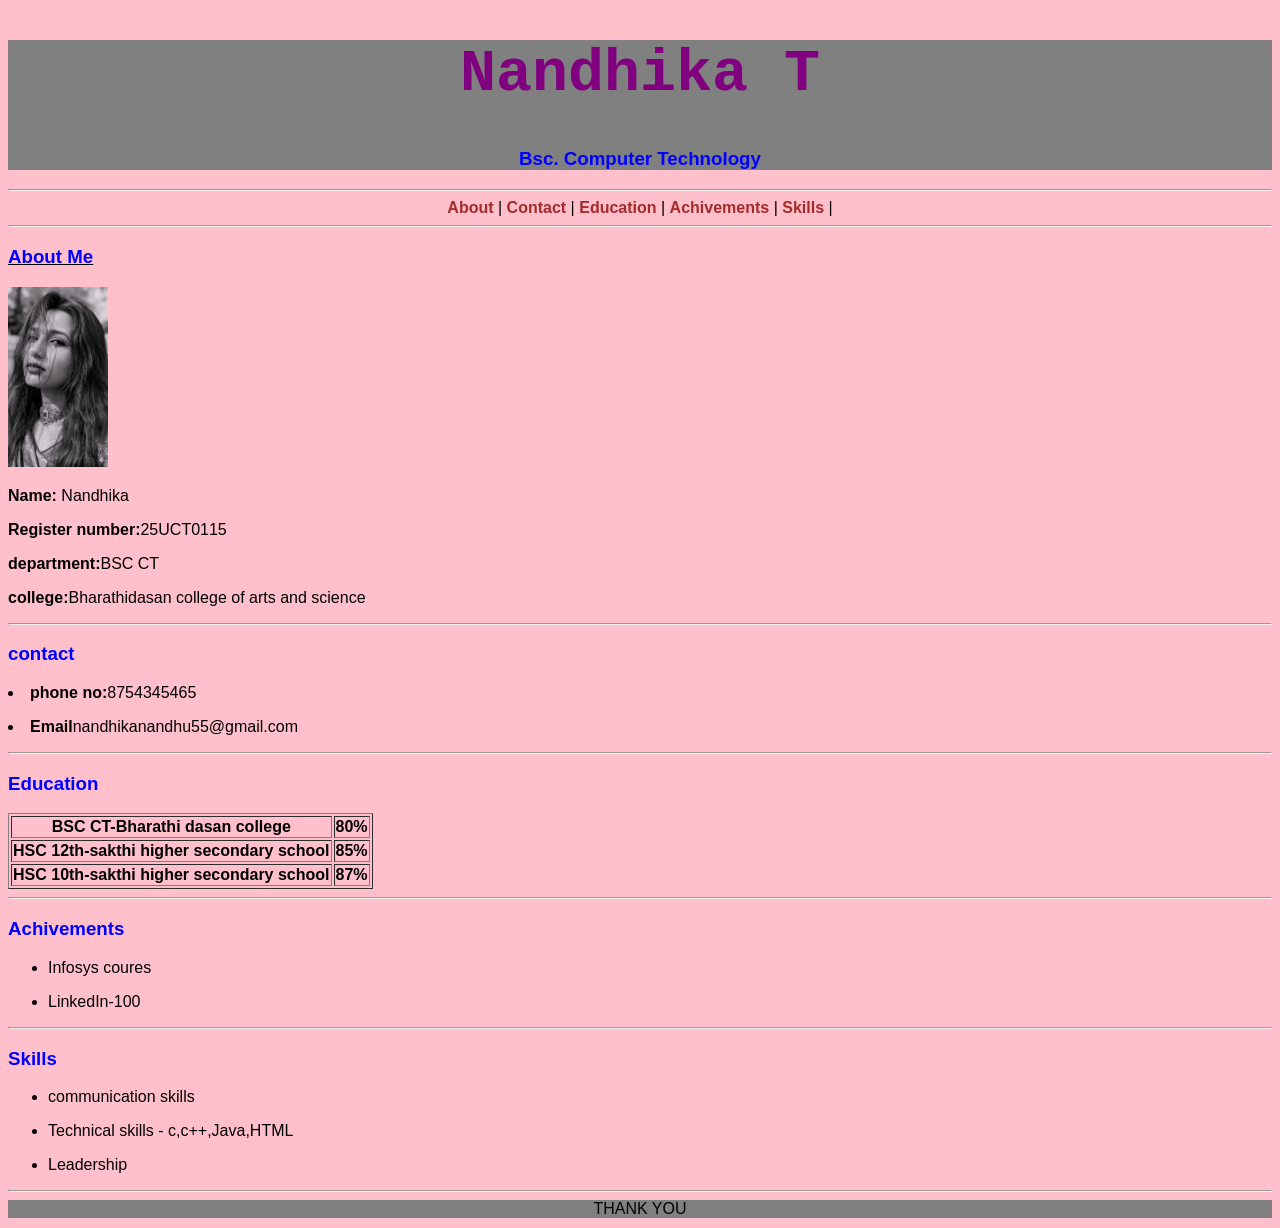
==== portfolio/index.HTML @ 2e0ddd87 "first commit" ====
<!DOCTYPE html>
<html lang="en">
<head>
    <meta charset="UTF-8">
    <meta name="viewport" content="width=device-width, initial-scale=1.0">
    <title>Student portfolio</title>
    <link rel="stylesheet" href="STYLE.CSS">
</head>
<body>
    <center>
    <header>
        <h1 id="name">Nandhika T</h1>
        <h3>Bsc. Computer Technology</h3>
    </header>
     </center>
     <hr>
     <center>
     <a href="#about" class="nav-link">About</a> |
     <a href="#contact" class="nav-link">Contact</a> |
     <a href="#education" class="nav-link">Education</a> |
     <a href="#achivements" class="nav-link">Achivements</a> |
     <a href="#skill" class="nav-link">Skills</a> |
     
     </center>
     <hr>
     <section id="about"> 
       <u> <h3>About Me</h3></u>
       <div id="about_me"></div>
       <img src="image.png" alt="profile pic" width="100" height="180">
       <p> <b> Name:</b> Nandhika</p>
       <p> <b> Register number:</b>25UCT0115</p>
       <p> <b> department:</b>BSC CT </p>
       <p> <b> college:</b>Bharathidasan college of arts and science</p>
       <div
       
     </section>
     <hr>
     <section id="contact">
        <h3> contact</h3>
        <p><b><li>phone no:</b>8754345465</li></p>
        <p><b><li>Email</b>nandhikanandhu55@gmail.com</li></p>
     </section>
     <hr>
     <section id="education">
      <table border="1">
        <h3>Education</h3>
        <tr>
         <th>BSC CT-Bharathi dasan college</th>
         <th>80%</th>
        </tr>
        <tr>
         <th>HSC 12th-sakthi higher secondary school</th>
         <th>85%</th>
        </tr>
        <tr>
         <th>HSC 10th-sakthi higher secondary school</th>
         <th>87%</th>
        </tr>
        </table>
     </section>
     <hr>
     <sedction id="achivements">
        <h3>Achivements</h3>
        <ul><li>Infosys coures</li></ul>
        <ul><li>LinkedIn-100</li></ul>
     </sedction>
     <hr>
     <section id="Skills">
        <h3>Skills</h3>
        <ul><li>communication skills</li></ul>
        <ul><li>Technical skills - c,c++,Java,HTML</li></ul>
        <ul><li>Leadership</li></ul>
     </section>
     <hr>
     <footer><center>
         THANK YOU
     </center>
     </footer>




     
</body>
</html>
---- portfolio/STYLE.CSS ----
*{
   
   font-family: Arial, Helvetica, sans-serif;
}
body{
    background-color: pink;
}
#name{
    font-family: monospace;
    font-size: 60px;
    color:purple;

}
.nav-link{
    text-decoration: none;
    color: brown;
    font-weight: bold;
}
h3{
    color:blue;
}
header,footer{
    background-color:grey;
}
#about_me{
    display: flex;
}
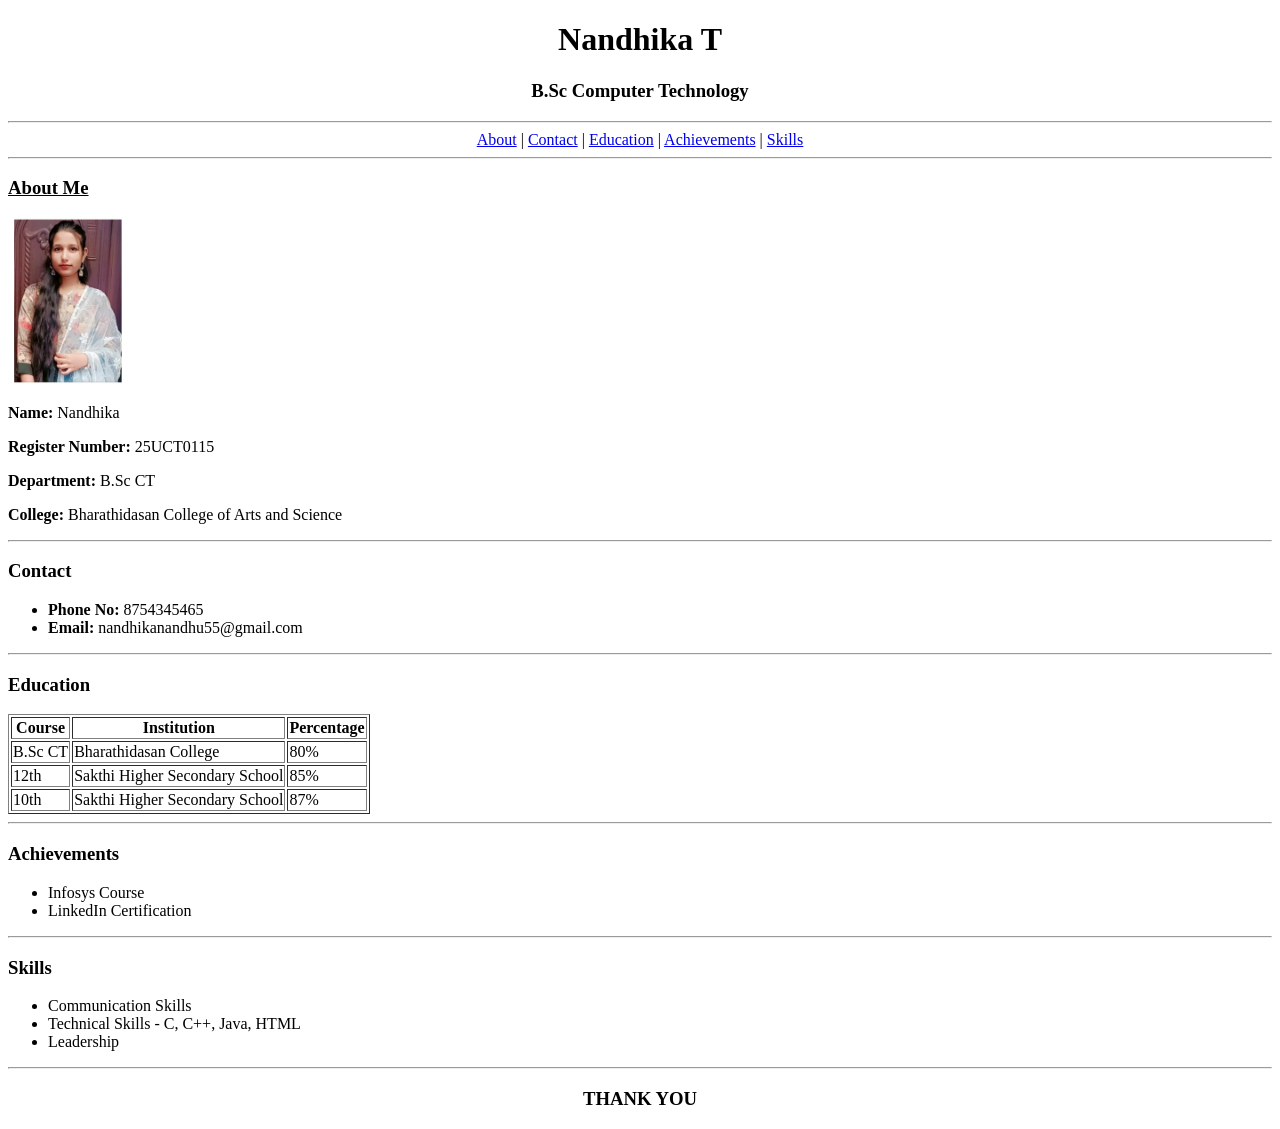
==== commit c8461d6b: "first commit" ====
--- a/portfolio/index.HTML
+++ b/portfolio/index.HTML
@@ -1,85 +1,130 @@
 <!DOCTYPE html>
 <html lang="en">
 <head>
-    <meta charset="UTF-8">
-    <meta name="viewport" content="width=device-width, initial-scale=1.0">
-    <title>Student portfolio</title>
-    <link rel="stylesheet" href="STYLE.CSS">
+<meta charset="UTF-8">
+<meta name="viewport" content="width=device-width, initial-scale=1.0">
+<title>Student Portfolio</title>
+<link rel="stylesheet" href="style.css">
 </head>
+
 <body>
-    <center>
-    <header>
-        <h1 id="name">Nandhika T</h1>
-        <h3>Bsc. Computer Technology</h3>
-    </header>
-     </center>
-     <hr>
-     <center>
-     <a href="#about" class="nav-link">About</a> |
-     <a href="#contact" class="nav-link">Contact</a> |
-     <a href="#education" class="nav-link">Education</a> |
-     <a href="#achivements" class="nav-link">Achivements</a> |
-     <a href="#skill" class="nav-link">Skills</a> |
-     
-     </center>
-     <hr>
-     <section id="about"> 
-       <u> <h3>About Me</h3></u>
-       <div id="about_me"></div>
-       <img src="image.png" alt="profile pic" width="100" height="180">
-       <p> <b> Name:</b> Nandhika</p>
-       <p> <b> Register number:</b>25UCT0115</p>
-       <p> <b> department:</b>BSC CT </p>
-       <p> <b> college:</b>Bharathidasan college of arts and science</p>
-       <div
-       
-     </section>
-     <hr>
-     <section id="contact">
-        <h3> contact</h3>
-        <p><b><li>phone no:</b>8754345465</li></p>
-        <p><b><li>Email</b>nandhikanandhu55@gmail.com</li></p>
-     </section>
-     <hr>
-     <section id="education">
-      <table border="1">
-        <h3>Education</h3>
-        <tr>
-         <th>BSC CT-Bharathi dasan college</th>
-         <th>80%</th>
-        </tr>
-        <tr>
-         <th>HSC 12th-sakthi higher secondary school</th>
-         <th>85%</th>
-        </tr>
-        <tr>
-         <th>HSC 10th-sakthi higher secondary school</th>
-         <th>87%</th>
-        </tr>
-        </table>
-     </section>
-     <hr>
-     <sedction id="achivements">
-        <h3>Achivements</h3>
-        <ul><li>Infosys coures</li></ul>
-        <ul><li>LinkedIn-100</li></ul>
-     </sedction>
-     <hr>
-     <section id="Skills">
-        <h3>Skills</h3>
-        <ul><li>communication skills</li></ul>
-        <ul><li>Technical skills - c,c++,Java,HTML</li></ul>
-        <ul><li>Leadership</li></ul>
-     </section>
-     <hr>
-     <footer><center>
-         THANK YOU
-     </center>
-     </footer>
 
+<center>
+<header>
+<h1 id="name">Nandhika T</h1>
+<h3>B.Sc Computer Technology</h3>
+</header>
+</center>
 
+<hr>
 
+<center>
+<a href="#about" class="nav-link">About</a> |
+<a href="#contact" class="nav-link">Contact</a> |
+<a href="#education" class="nav-link">Education</a> |
+<a href="#achievements" class="nav-link">Achievements</a> |
+<a href="#skills" class="nav-link">Skills</a>
+</center>
 
-     
+<hr>
+
+<section id="about">
+<h3><u>About Me</u></h3>
+
+<div id="about_me">
+
+<img src="Screenshot 2026-01-27 094607.png" alt="profile pic" width="120">
+
+<div>
+<p><b>Name:</b> Nandhika</p>
+<p><b>Register Number:</b> 25UCT0115</p>
+<p><b>Department:</b> B.Sc CT</p>
+<p><b>College:</b> Bharathidasan College of Arts and Science</p>
+</div>
+
+</div>
+
+</section>
+
+<hr>
+
+<section id="contact">
+<h3>Contact</h3>
+
+<ul>
+<li><b>Phone No:</b> 8754345465</li>
+<li><b>Email:</b> nandhikanandhu55@gmail.com</li>
+</ul>
+
+</section>
+
+<hr>
+
+<section id="education">
+<h3>Education</h3>
+
+<table border="1">
+
+<tr>
+<th>Course</th>
+<th>Institution</th>
+<th>Percentage</th>
+</tr>
+
+<tr>
+<td>B.Sc CT</td>
+<td>Bharathidasan College</td>
+<td>80%</td>
+</tr>
+
+<tr>
+<td>12th</td>
+<td>Sakthi Higher Secondary School</td>
+<td>85%</td>
+</tr>
+
+<tr>
+<td>10th</td>
+<td>Sakthi Higher Secondary School</td>
+<td>87%</td>
+</tr>
+
+</table>
+
+</section>
+
+<hr>
+
+<section id="achievements">
+<h3>Achievements</h3>
+
+<ul>
+<li>Infosys Course</li>
+<li>LinkedIn Certification</li>
+</ul>
+
+</section>
+
+<hr>
+
+<section id="skills">
+<h3>Skills</h3>
+
+<ul>
+<li>Communication Skills</li>
+<li>Technical Skills - C, C++, Java, HTML</li>
+<li>Leadership</li>
+</ul>
+
+</section>
+
+<hr>
+
+<footer>
+<center>
+<h3>THANK YOU</h3>
+</center>
+</footer>
+
 </body>
 </html>
